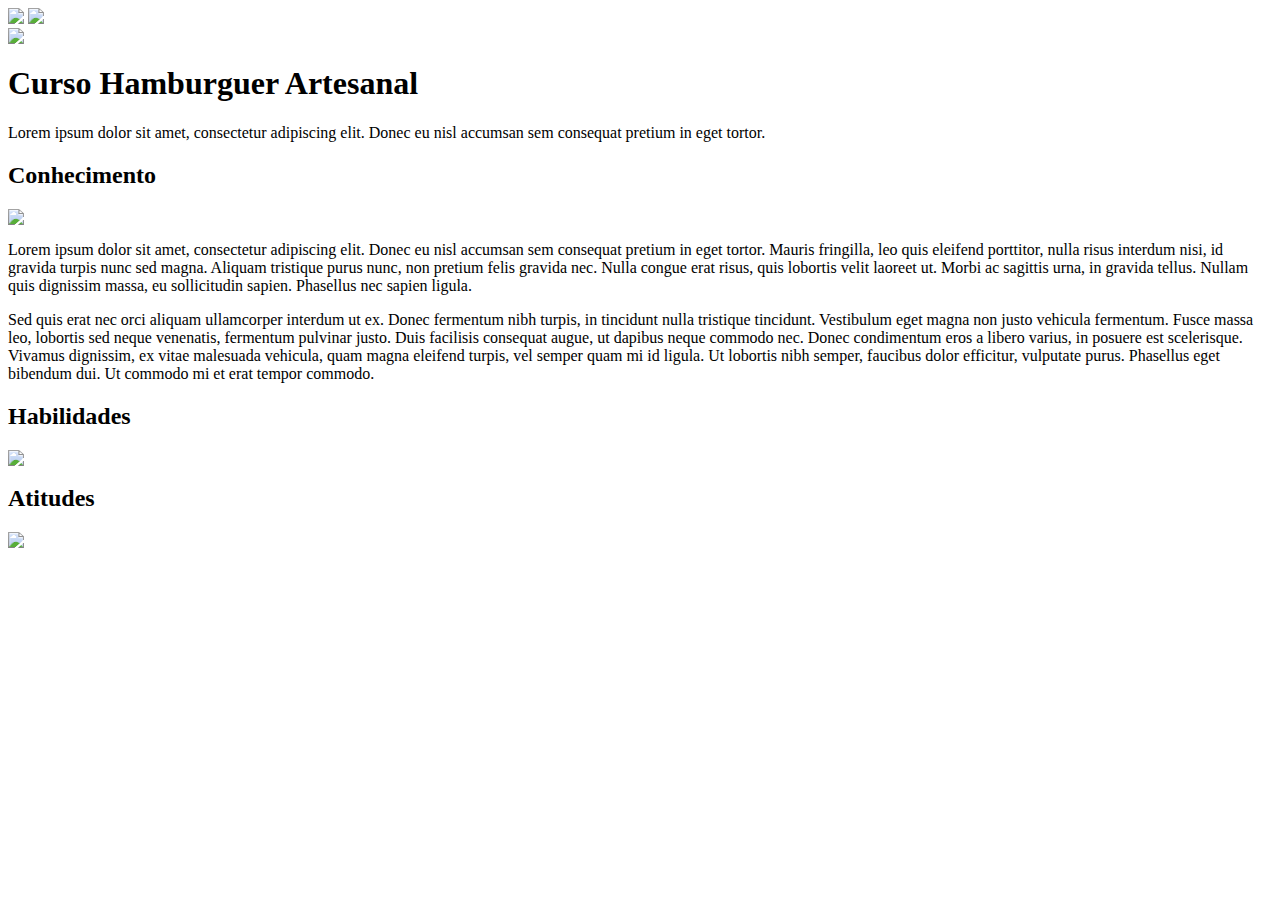
==== data/education.html @ 270f47ff "tela do curso" ====
<html>
<head>
<meta name="viewport" content="width=device-width, initial-scale=1.0">
<link rel="stylesheet" href="data/style.css">
<title>Ei Vizinho</title>
</head>
<body>
<header>
	<img src="data/logo.png" class="logo">
	<img src="data/hamburguerMenu.png" class="menu">
</header>
<img src="data/photoExample.jpg" class="backgroundImage">
<article>
	<div class="marginHorizontal25">
	<h1>Curso Hamburguer Artesanal</h1>
	<p>Lorem ipsum dolor sit amet, consectetur adipiscing elit. Donec eu nisl accumsan sem consequat pretium in eget tortor.</p>
	</div>
	<section class="dropDownSection">
		<div class="table"><div class="tr">
		<div class="td fullWidth"><h2>Conhecimento</h2></div>
		<div class="td"><img src="data/dropUpIcon2.png" class="dropDownIcon marginTop10"></div>
		</div></div>
		<div>
		<p>Lorem ipsum dolor sit amet, consectetur adipiscing elit. Donec eu nisl accumsan sem consequat pretium in eget tortor.
		Mauris fringilla, leo quis eleifend porttitor, nulla risus interdum nisi, id gravida turpis nunc sed magna.
		Aliquam tristique purus nunc, non pretium felis gravida nec. Nulla congue erat risus, quis lobortis velit laoreet ut.
		Morbi ac sagittis urna, in gravida tellus. Nullam quis dignissim massa, eu sollicitudin sapien. Phasellus nec sapien ligula.</p>
		<p>Sed quis erat nec orci aliquam ullamcorper interdum ut ex. Donec fermentum nibh turpis, in tincidunt nulla tristique tincidunt.
		Vestibulum eget magna non justo vehicula fermentum. Fusce massa leo, lobortis sed neque venenatis, fermentum pulvinar justo.
		Duis facilisis consequat augue, ut dapibus neque commodo nec. Donec condimentum eros a libero varius, in posuere est scelerisque.
		Vivamus dignissim, ex vitae malesuada vehicula, quam magna eleifend turpis, vel semper quam mi id ligula. Ut lobortis nibh semper,
		faucibus dolor efficitur, vulputate purus. Phasellus eget bibendum dui. Ut commodo mi et erat tempor commodo.</p>
		<div class="height20"></div>
		</div>
	</section>
	<section class="dropDownSection">
		<div class="table"><div class="tr">
		<div class="td fullWidth"><h2>Habilidades</h2></div>
		<div class="td"><img src="data/dropDownIcon2.png" class="dropDownIcon marginTop10"></div>
		</div></div>
	</section>
	<section class="dropDownSection">
		<div class="table"><div class="tr">
		<div class="td fullWidth"><h2>Atitudes</h2></div>
		<div class="td"><img src="data/dropDownIcon2.png" class="dropDownIcon marginTop10"></div>
		</div></div>
	</section>
</article>
</body>
<html>
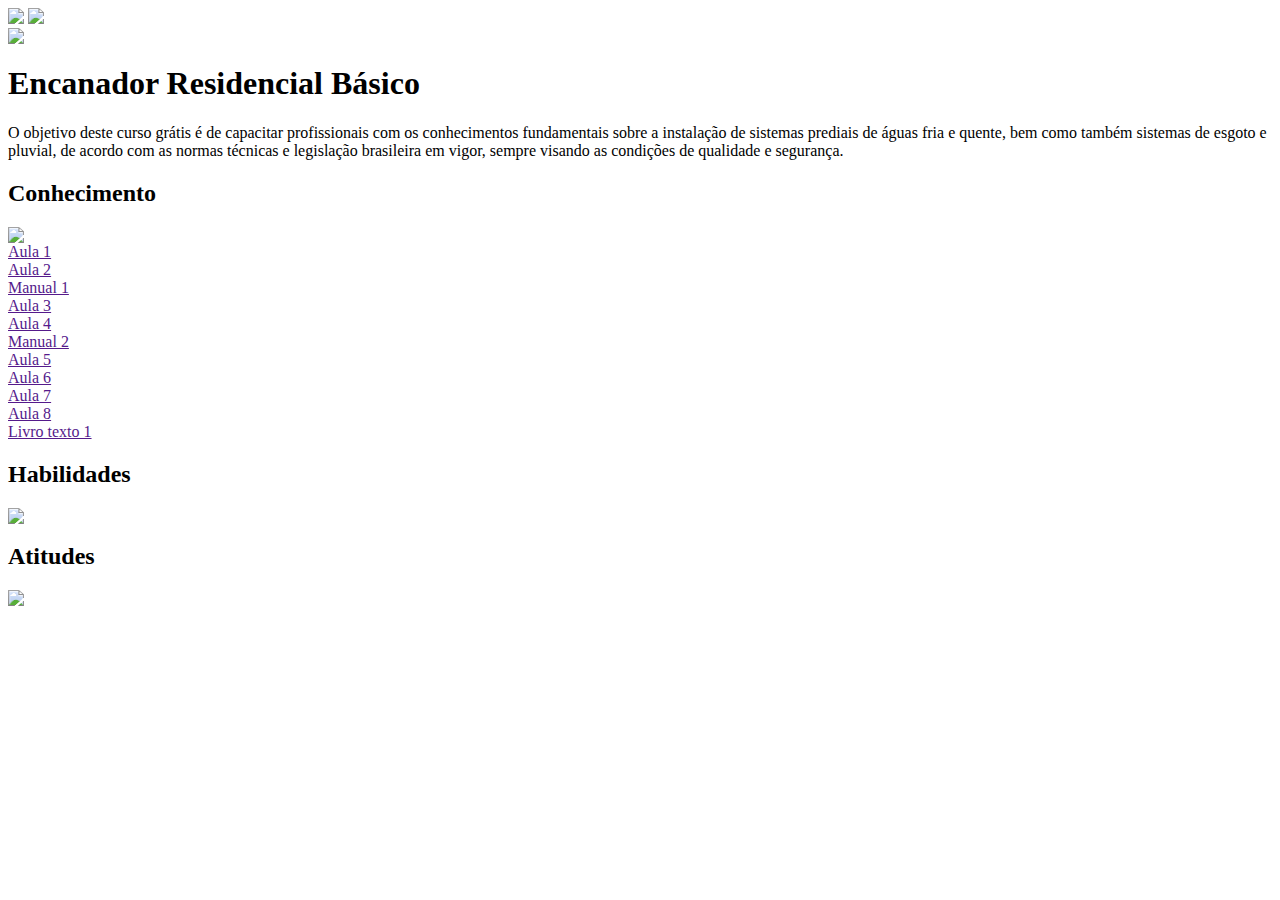
==== commit 0589477d: "telas de cursos" ====
--- a/data/education.html
+++ b/data/education.html
@@ -9,11 +9,14 @@
 	<img src="data/logo.png" class="logo">
 	<img src="data/hamburguerMenu.png" class="menu">
 </header>
-<img src="data/photoExample.jpg" class="backgroundImage">
+<img src="data/encanador1.jpg" class="backgroundImage">
 <article>
 	<div class="marginHorizontal25">
-	<h1>Curso Hamburguer Artesanal</h1>
-	<p>Lorem ipsum dolor sit amet, consectetur adipiscing elit. Donec eu nisl accumsan sem consequat pretium in eget tortor.</p>
+	<h1>Encanador Residencial B&aacute;sico</h1>
+	<p>O objetivo deste curso gr&aacute;tis &eacute; de capacitar profissionais com os conhecimentos fundamentais sobre a
+	instala&ccedil;&atilde;o de sistemas prediais de &aacute;guas fria e quente, bem como tamb&eacute;m sistemas de esgoto e pluvial,
+	de acordo com as normas t&eacute;cnicas e legisla&ccedil;&atilde;o brasileira em vigor, sempre visando as condi&ccedil;&otilde;es de
+	qualidade e seguran&ccedil;a.</p>
 	</div>
 	<section class="dropDownSection">
 		<div class="table"><div class="tr">
@@ -21,15 +24,17 @@
 		<div class="td"><img src="data/dropUpIcon2.png" class="dropDownIcon marginTop10"></div>
 		</div></div>
 		<div>
-		<p>Lorem ipsum dolor sit amet, consectetur adipiscing elit. Donec eu nisl accumsan sem consequat pretium in eget tortor.
-		Mauris fringilla, leo quis eleifend porttitor, nulla risus interdum nisi, id gravida turpis nunc sed magna.
-		Aliquam tristique purus nunc, non pretium felis gravida nec. Nulla congue erat risus, quis lobortis velit laoreet ut.
-		Morbi ac sagittis urna, in gravida tellus. Nullam quis dignissim massa, eu sollicitudin sapien. Phasellus nec sapien ligula.</p>
-		<p>Sed quis erat nec orci aliquam ullamcorper interdum ut ex. Donec fermentum nibh turpis, in tincidunt nulla tristique tincidunt.
-		Vestibulum eget magna non justo vehicula fermentum. Fusce massa leo, lobortis sed neque venenatis, fermentum pulvinar justo.
-		Duis facilisis consequat augue, ut dapibus neque commodo nec. Donec condimentum eros a libero varius, in posuere est scelerisque.
-		Vivamus dignissim, ex vitae malesuada vehicula, quam magna eleifend turpis, vel semper quam mi id ligula. Ut lobortis nibh semper,
-		faucibus dolor efficitur, vulputate purus. Phasellus eget bibendum dui. Ut commodo mi et erat tempor commodo.</p>
+		<a href="">Aula 1</a><br>
+		<a href="">Aula 2</a><br>
+		<a href="">Manual 1</a><br>
+		<a href="">Aula 3</a><br>
+		<a href="">Aula 4</a><br>
+		<a href="">Manual 2</a><br>
+		<a href="">Aula 5</a><br>
+		<a href="">Aula 6</a><br>
+		<a href="">Aula 7</a><br>
+		<a href="">Aula 8</a><br>
+		<a href="">Livro texto 1</a><br>
 		<div class="height20"></div>
 		</div>
 	</section>
